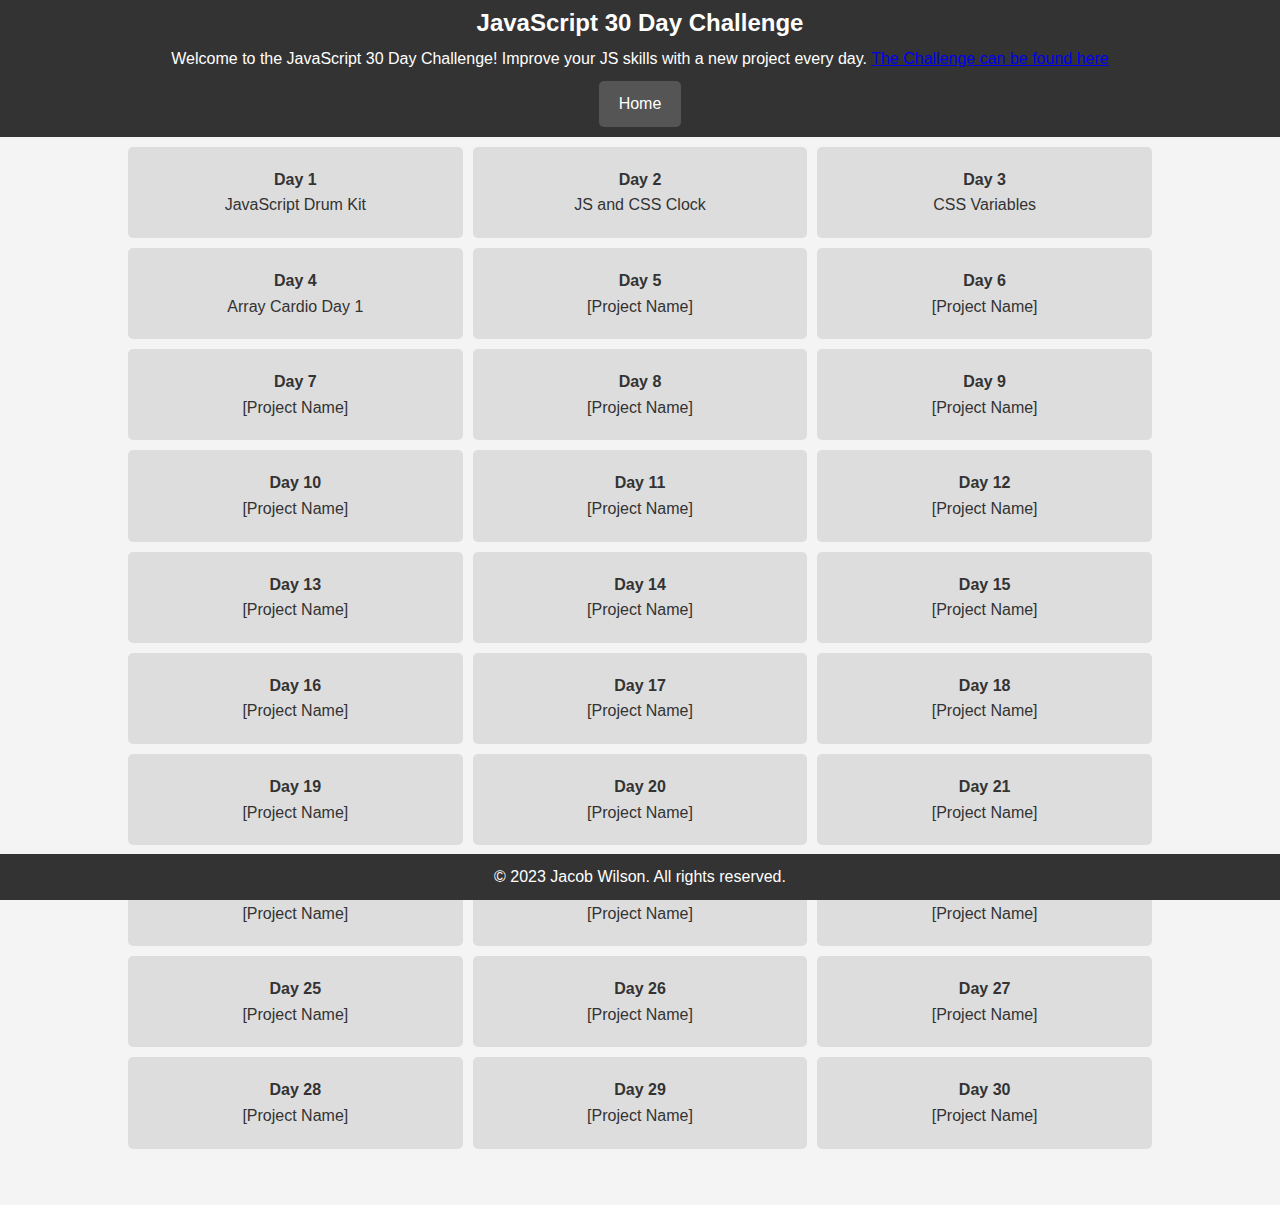
==== index.html @ fc2b66d7 "added link to challenge website" ====
<!DOCTYPE html>
<html>
  <head>
    <title>JavaScript 30 Day Challenge</title>
    <link rel="stylesheet" type="text/css" href="styles.css" />
    <link rel="icon" href="favicon.ico" />
  </head>
  <body>
    <header>
      <h1>JavaScript 30 Day Challenge</h1>
      <p>
        Welcome to the JavaScript 30 Day Challenge! Improve your JS skills with
        a new project every day. <a href="https://javascript30.com/" target="_blank">The Challenge can be found here</a>
      </p>
      <a href="https://notwacob.github.io" class="btn">Home</a>
    </header>
    <div class="grid-container" id="grid">
      <a href="01-JavaScript_Drum_Kit/index.html" class="grid-item">
        <p><span class="bold">Day 1</span><br />JavaScript Drum Kit</p>
      </a>
      <a href="02-JS_and_CSS_Clock/index.html" class="grid-item">
        <p><span class="bold">Day 2</span><br />JS and CSS Clock</p>
      </a>
      <a href="03-CSS_Variables/index.html" class="grid-item">
        <p><span class="bold">Day 3</span><br />CSS Variables</p>
      </a>
      <a href="04-Array_Cardio_Day_1/index.html" class="grid-item">
        <p><span class="bold">Day 4</span><br />Array Cardio Day 1</p>
      </a>
      <script>
        var contentDiv = document.getElementById("grid");
        for (var i = 4; i < 30; i++) {
          var aTag = document.createElement("a");
          var p = document.createElement("p");
          var span = document.createElement("span");
          var lineBreak = document.createElement("br");
          var textNode = document.createTextNode("[Project Name]");

          aTag.href = "#day" + (i + 1);
          aTag.classList.add("grid-item");
          if (i+1 == 29) {
            aTag.classList.add("offset");
          }

          span.classList.add("bold");
          span.textContent = "Day " + (i + 1);

          p.appendChild(span);
          p.appendChild(lineBreak);
          p.appendChild(textNode);
          aTag.appendChild(p);
          contentDiv.appendChild(aTag);
        }
      </script>
    </div>
    <footer>
      <p>&copy; 2023 Jacob Wilson. All rights reserved.</p>
    </footer>
  </body>
</html>
---- styles.css ----
/* Reset some default styles */
body,
h1,
h2,
p,
ul {
  margin: 0;
  padding: 0;
}

body {
  font-family: Arial, sans-serif;
  background-color: #f4f4f4;
  color: #333;
  line-height: 1.6em;
}

header {
  background-color: #333;
  color: #fff;
  padding: 10px 0;
  text-align: center;
}

header h1 {
  margin: 0;
  padding: 0;
  font-size: 24px;
}

header p {
  margin: 10px 0;
}

.btn {
    display: inline-block;
    background-color: #555;
    color: #fff;
    padding: 10px 20px;
    text-decoration: none;
    border-radius: 5px;
  }
  
  .btn:hover {
    background-color: #777;
  }

footer {
  background-color: #333;
  color: #fff;
  text-align: center;
  padding: 10px 0;
  width: 100%;
  position: fixed;
  bottom: 0;
}

.grid-container {
  display: grid;
  grid-template-columns: repeat(4, 1fr); /* Creates three equal-width columns */
  grid-gap: 10px; /* Sets the gap between grid items */
  width: 80%;
  margin: 10px auto 56px auto;
}

.grid-item {
  background-color: #ddd;
  padding: 20px;
  text-align: center;
  text-decoration: none;
  color: #333;
  border-radius: 5px;
}

.grid-item:hover {
  background-color: #ccc;
}

.bold {
    font-weight: bold;
}

@media (min-width: 1400px) {
  .grid-item.offset {
    grid-column-start: 2; /* Starts at the second column */
  }
}

@media (min-width: 992px) and (max-width: 1399px) {
    .grid-container {
      grid-template-columns: repeat(3, 1fr);
    }
  }

@media (min-width: 768px) and (max-width: 991px) {
  .grid-container {
    grid-template-columns: repeat(2, 1fr);
  }
}

@media (max-width: 767px) {
  .grid-container {
    grid-template-columns: 1fr;
  }
}
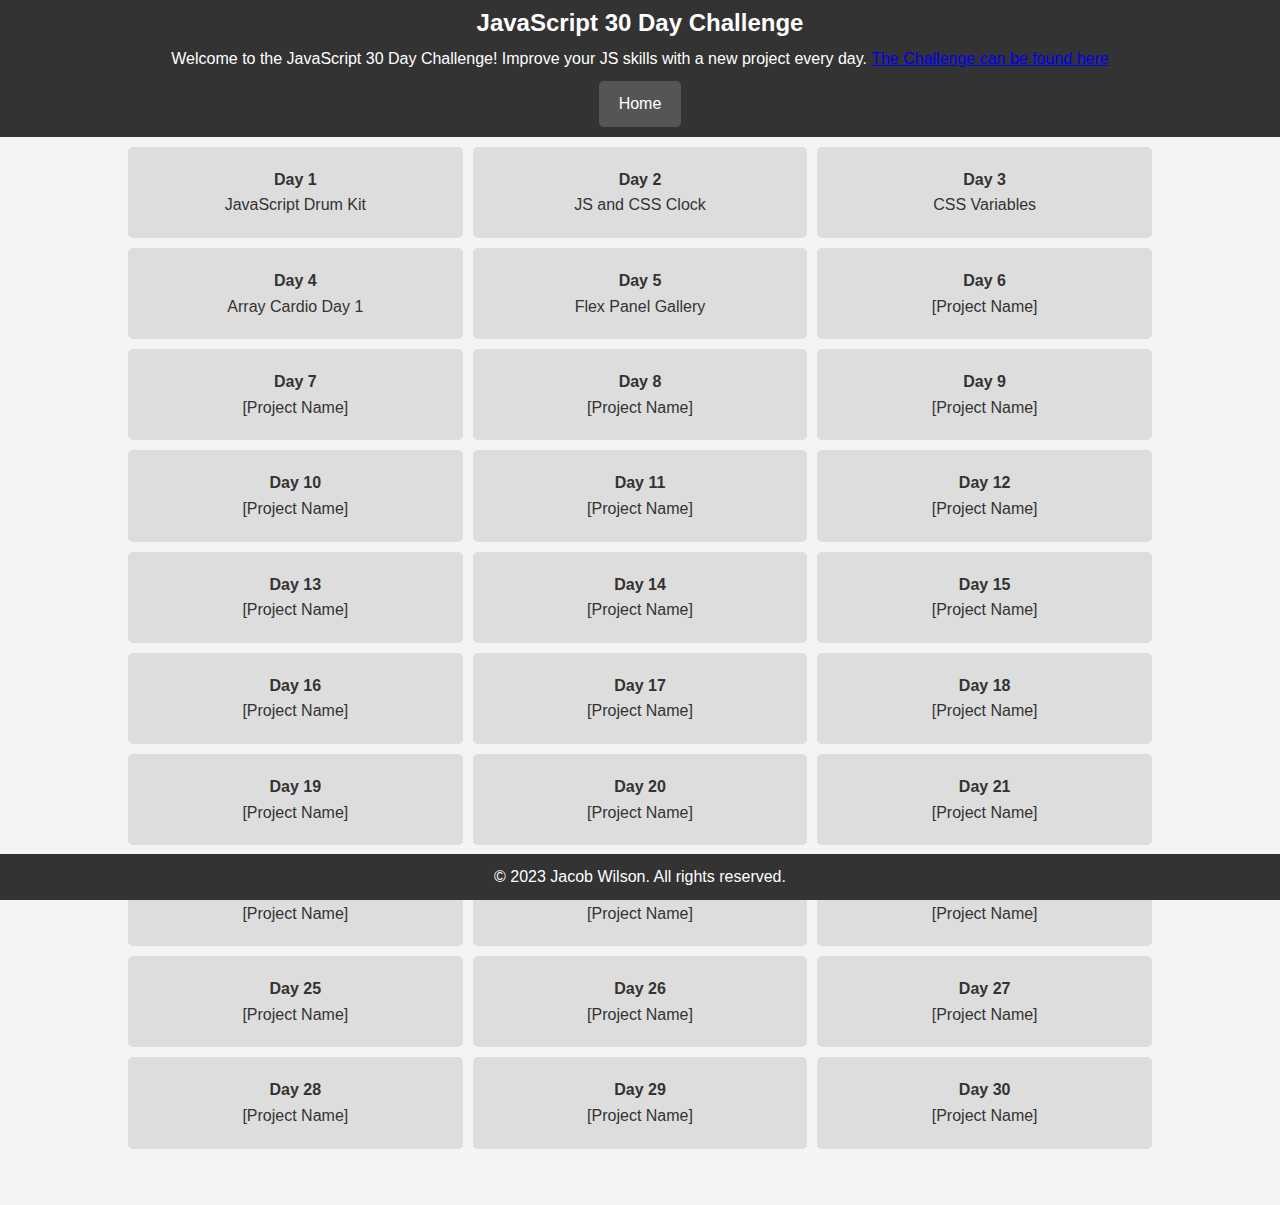
==== commit 8fa612c1: "Day 5 - Starter File Created" ====
--- a/index.html
+++ b/index.html
@@ -1,60 +1,66 @@
 <!DOCTYPE html>
 <html>
-  <head>
-    <title>JavaScript 30 Day Challenge</title>
-    <link rel="stylesheet" type="text/css" href="styles.css" />
-    <link rel="icon" href="favicon.ico" />
-  </head>
-  <body>
-    <header>
-      <h1>JavaScript 30 Day Challenge</h1>
-      <p>
-        Welcome to the JavaScript 30 Day Challenge! Improve your JS skills with
-        a new project every day. <a href="https://javascript30.com/" target="_blank">The Challenge can be found here</a>
-      </p>
-      <a href="https://notwacob.github.io" class="btn">Home</a>
-    </header>
-    <div class="grid-container" id="grid">
-      <a href="01-JavaScript_Drum_Kit/index.html" class="grid-item">
-        <p><span class="bold">Day 1</span><br />JavaScript Drum Kit</p>
-      </a>
-      <a href="02-JS_and_CSS_Clock/index.html" class="grid-item">
-        <p><span class="bold">Day 2</span><br />JS and CSS Clock</p>
-      </a>
-      <a href="03-CSS_Variables/index.html" class="grid-item">
-        <p><span class="bold">Day 3</span><br />CSS Variables</p>
-      </a>
-      <a href="04-Array_Cardio_Day_1/index.html" class="grid-item">
-        <p><span class="bold">Day 4</span><br />Array Cardio Day 1</p>
-      </a>
-      <script>
-        var contentDiv = document.getElementById("grid");
-        for (var i = 4; i < 30; i++) {
-          var aTag = document.createElement("a");
-          var p = document.createElement("p");
-          var span = document.createElement("span");
-          var lineBreak = document.createElement("br");
-          var textNode = document.createTextNode("[Project Name]");
+    <head>
+        <title>JavaScript 30 Day Challenge</title>
+        <link rel="stylesheet" type="text/css" href="styles.css" />
+        <link rel="icon" href="favicon.ico" />
+    </head>
+    <body>
+        <header>
+            <h1>JavaScript 30 Day Challenge</h1>
+            <p>
+                Welcome to the JavaScript 30 Day Challenge! Improve your JS
+                skills with a new project every day.
+                <a href="https://javascript30.com/" target="_blank"
+                    >The Challenge can be found here</a
+                >
+            </p>
+            <a href="https://notwacob.github.io" class="btn">Home</a>
+        </header>
+        <div class="grid-container" id="grid">
+            <a href="01-JavaScript_Drum_Kit/index.html" class="grid-item">
+                <p><span class="bold">Day 1</span><br />JavaScript Drum Kit</p>
+            </a>
+            <a href="02-JS_and_CSS_Clock/index.html" class="grid-item">
+                <p><span class="bold">Day 2</span><br />JS and CSS Clock</p>
+            </a>
+            <a href="03-CSS_Variables/index.html" class="grid-item">
+                <p><span class="bold">Day 3</span><br />CSS Variables</p>
+            </a>
+            <a href="04-Array_Cardio_Day_1/index.html" class="grid-item">
+                <p><span class="bold">Day 4</span><br />Array Cardio Day 1</p>
+            </a>
+            <a href="05-Flex_Panel_Gallery/index.html" class="grid-item">
+                <p><span class="bold">Day 5</span><br />Flex Panel Gallery</p>
+            </a>
+            <script>
+                var contentDiv = document.getElementById("grid");
+                for (var i = 5; i < 30; i++) {
+                    var aTag = document.createElement("a");
+                    var p = document.createElement("p");
+                    var span = document.createElement("span");
+                    var lineBreak = document.createElement("br");
+                    var textNode = document.createTextNode("[Project Name]");
 
-          aTag.href = "#day" + (i + 1);
-          aTag.classList.add("grid-item");
-          if (i+1 == 29) {
-            aTag.classList.add("offset");
-          }
+                    aTag.href = "#day" + (i + 1);
+                    aTag.classList.add("grid-item");
+                    if (i + 1 == 29) {
+                        aTag.classList.add("offset");
+                    }
 
-          span.classList.add("bold");
-          span.textContent = "Day " + (i + 1);
+                    span.classList.add("bold");
+                    span.textContent = "Day " + (i + 1);
 
-          p.appendChild(span);
-          p.appendChild(lineBreak);
-          p.appendChild(textNode);
-          aTag.appendChild(p);
-          contentDiv.appendChild(aTag);
-        }
-      </script>
-    </div>
-    <footer>
-      <p>&copy; 2023 Jacob Wilson. All rights reserved.</p>
-    </footer>
-  </body>
+                    p.appendChild(span);
+                    p.appendChild(lineBreak);
+                    p.appendChild(textNode);
+                    aTag.appendChild(p);
+                    contentDiv.appendChild(aTag);
+                }
+            </script>
+        </div>
+        <footer>
+            <p>&copy; 2023 Jacob Wilson. All rights reserved.</p>
+        </footer>
+    </body>
 </html>
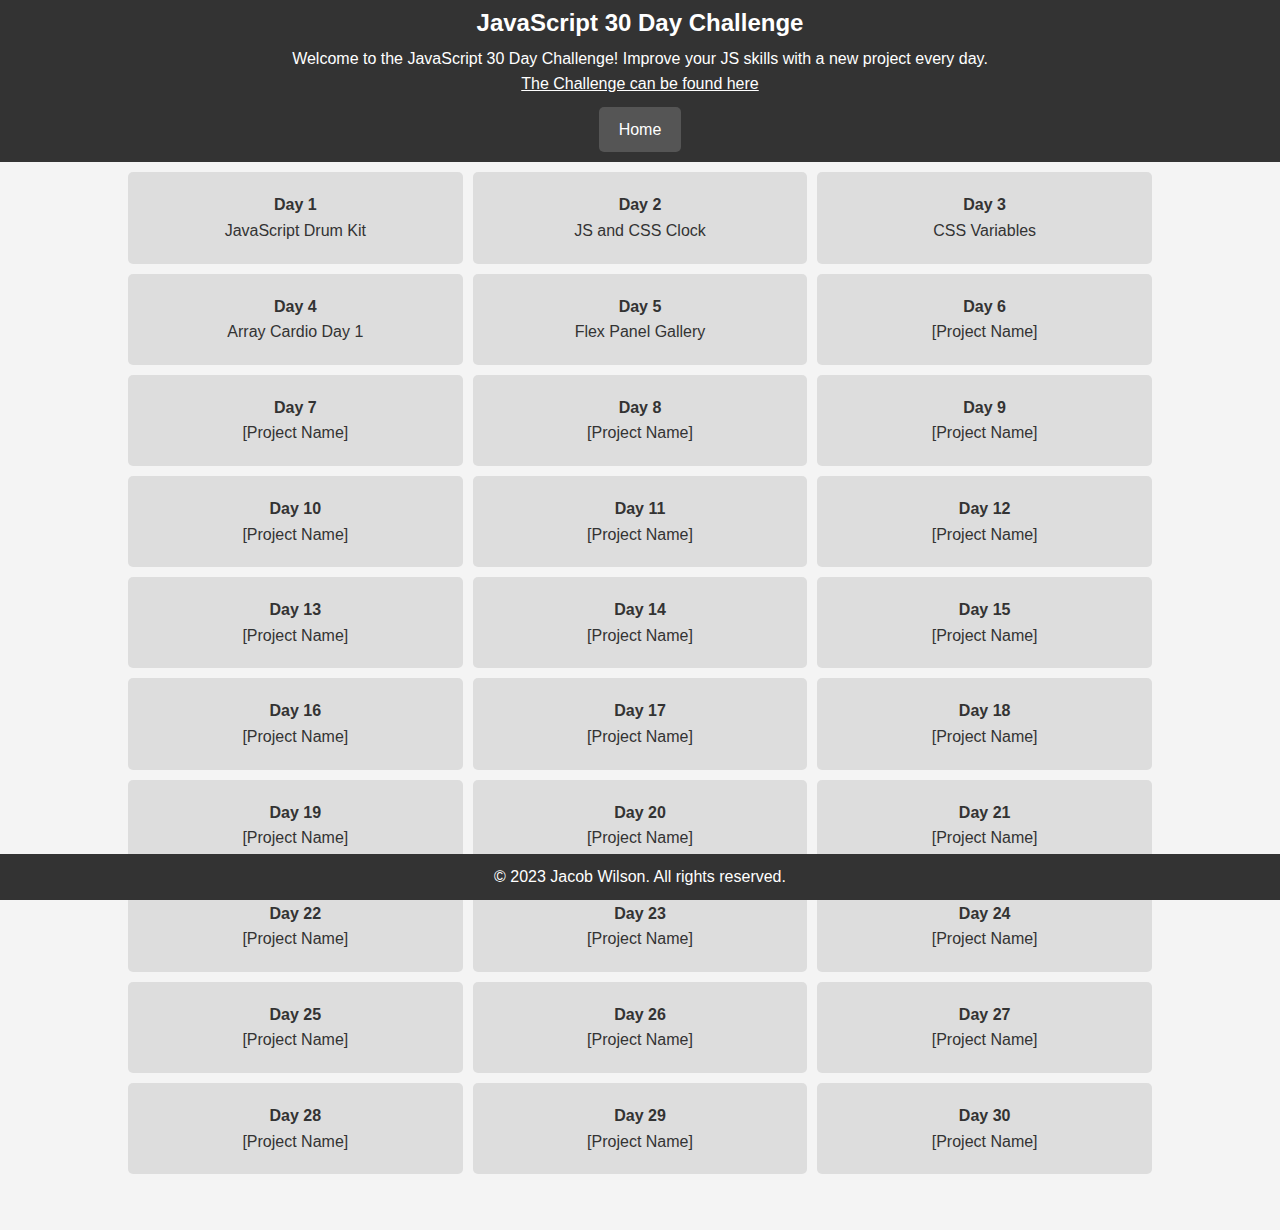
==== commit bd3eff91: "added course link to promote" ====
--- a/index.html
+++ b/index.html
@@ -11,9 +11,7 @@
             <p>
                 Welcome to the JavaScript 30 Day Challenge! Improve your JS
                 skills with a new project every day.
-                <a href="https://javascript30.com/" target="_blank"
-                    >The Challenge can be found here</a
-                >
+                <br><a href="https://javascript30.com/" target="_blank" id="courseLink">The Challenge can be found here</a>
             </p>
             <a href="https://notwacob.github.io" class="btn">Home</a>
         </header>
--- a/styles.css
+++ b/styles.css
@@ -4,32 +4,41 @@
 h2,
 p,
 ul {
-  margin: 0;
-  padding: 0;
+    margin: 0;
+    padding: 0;
 }
 
 body {
-  font-family: Arial, sans-serif;
-  background-color: #f4f4f4;
-  color: #333;
-  line-height: 1.6em;
+    font-family: Arial, sans-serif;
+    background-color: #f4f4f4;
+    color: #333;
+    line-height: 1.6em;
 }
 
 header {
-  background-color: #333;
-  color: #fff;
-  padding: 10px 0;
-  text-align: center;
+    background-color: #333;
+    color: #fff;
+    padding: 10px 0;
+    text-align: center;
 }
 
 header h1 {
-  margin: 0;
-  padding: 0;
-  font-size: 24px;
+    margin: 0;
+    padding: 0;
+    font-size: 24px;
 }
 
 header p {
-  margin: 10px 0;
+    margin: 10px 0;
+}
+
+header a#courseLink {
+    color: white;
+    transition: box-shadow 0.3s ease-in-out;
+}
+
+header a#courseLink:hover {
+    box-shadow: 0 0 10px rgba(122, 122, 122, 0.733);
 }
 
 .btn {
@@ -39,41 +48,44 @@
     padding: 10px 20px;
     text-decoration: none;
     border-radius: 5px;
-  }
-  
-  .btn:hover {
+}
+
+.btn:hover {
     background-color: #777;
-  }
+}
 
 footer {
-  background-color: #333;
-  color: #fff;
-  text-align: center;
-  padding: 10px 0;
-  width: 100%;
-  position: fixed;
-  bottom: 0;
+    background-color: #333;
+    color: #fff;
+    text-align: center;
+    padding: 10px 0;
+    width: 100%;
+    position: fixed;
+    bottom: 0;
 }
 
 .grid-container {
-  display: grid;
-  grid-template-columns: repeat(4, 1fr); /* Creates three equal-width columns */
-  grid-gap: 10px; /* Sets the gap between grid items */
-  width: 80%;
-  margin: 10px auto 56px auto;
+    display: grid;
+    grid-template-columns: repeat(
+        4,
+        1fr
+    ); /* Creates three equal-width columns */
+    grid-gap: 10px; /* Sets the gap between grid items */
+    width: 80%;
+    margin: 10px auto 56px auto;
 }
 
 .grid-item {
-  background-color: #ddd;
-  padding: 20px;
-  text-align: center;
-  text-decoration: none;
-  color: #333;
-  border-radius: 5px;
+    background-color: #ddd;
+    padding: 20px;
+    text-align: center;
+    text-decoration: none;
+    color: #333;
+    border-radius: 5px;
 }
 
 .grid-item:hover {
-  background-color: #ccc;
+    background-color: #ccc;
 }
 
 .bold {
@@ -81,25 +93,25 @@
 }
 
 @media (min-width: 1400px) {
-  .grid-item.offset {
-    grid-column-start: 2; /* Starts at the second column */
-  }
+    .grid-item.offset {
+        grid-column-start: 2; /* Starts at the second column */
+    }
 }
 
 @media (min-width: 992px) and (max-width: 1399px) {
     .grid-container {
-      grid-template-columns: repeat(3, 1fr);
+        grid-template-columns: repeat(3, 1fr);
     }
-  }
+}
 
 @media (min-width: 768px) and (max-width: 991px) {
-  .grid-container {
-    grid-template-columns: repeat(2, 1fr);
-  }
+    .grid-container {
+        grid-template-columns: repeat(2, 1fr);
+    }
 }
 
 @media (max-width: 767px) {
-  .grid-container {
-    grid-template-columns: 1fr;
-  }
+    .grid-container {
+        grid-template-columns: 1fr;
+    }
 }
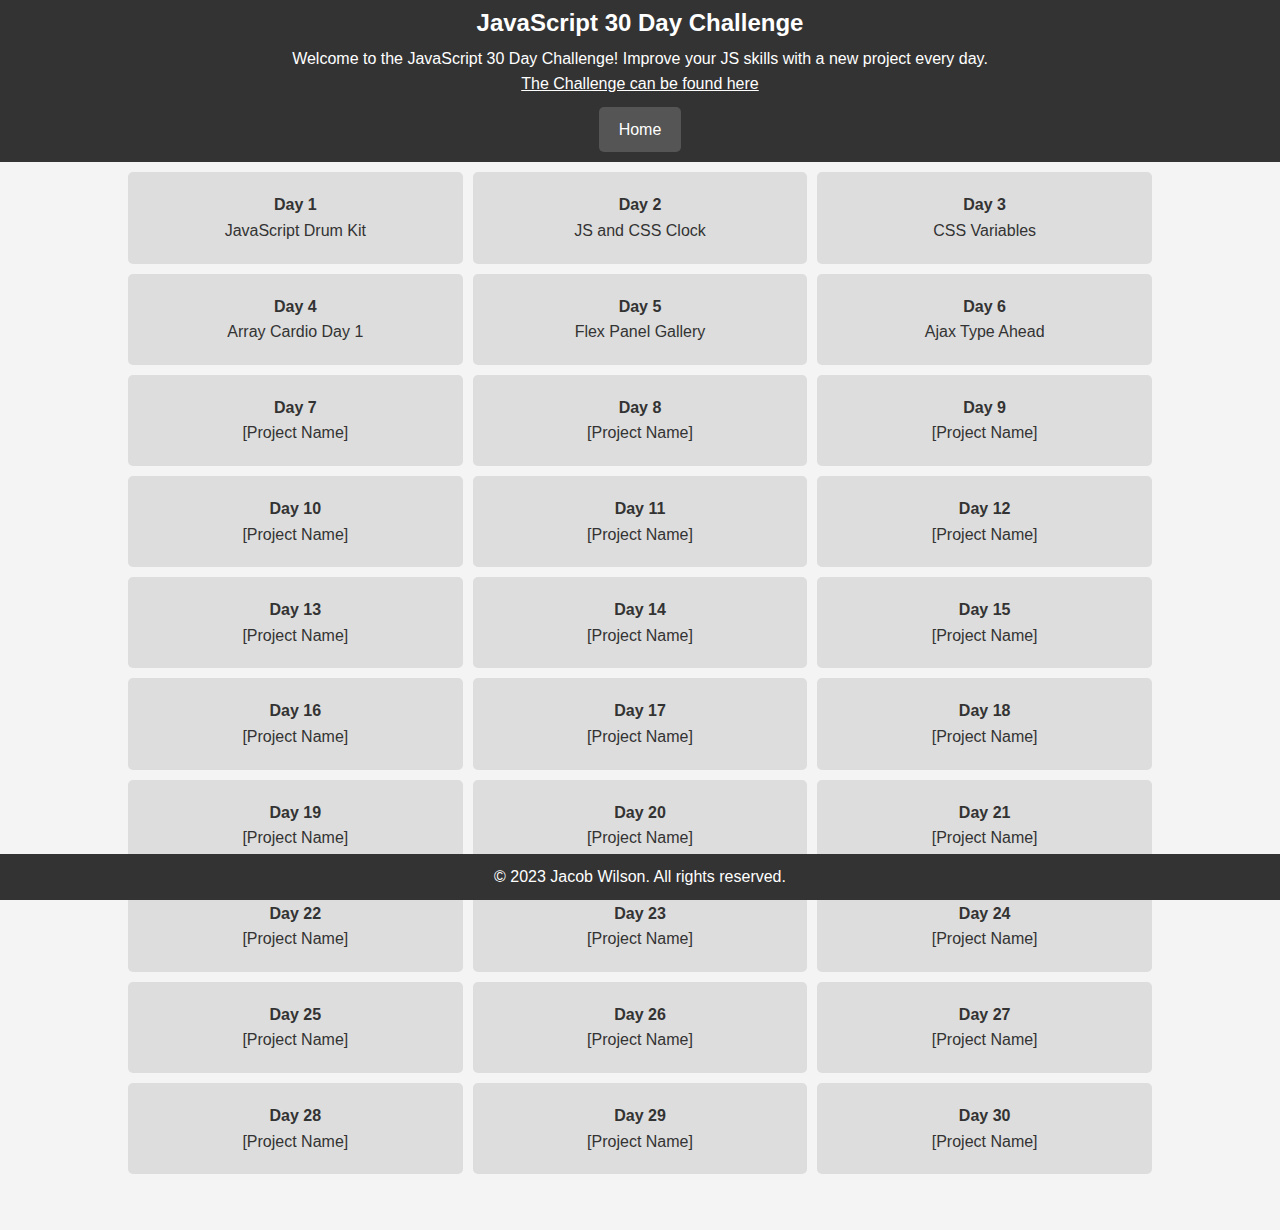
==== commit 480ec65a: "Day 6 Finished" ====
--- a/index.html
+++ b/index.html
@@ -16,24 +16,27 @@
             <a href="https://notwacob.github.io" class="btn">Home</a>
         </header>
         <div class="grid-container" id="grid">
-            <a href="01-JavaScript_Drum_Kit/index.html" class="grid-item">
+            <a href="01-JavaScript_Drum_Kit" class="grid-item">
                 <p><span class="bold">Day 1</span><br />JavaScript Drum Kit</p>
             </a>
-            <a href="02-JS_and_CSS_Clock/index.html" class="grid-item">
+            <a href="02-JS_and_CSS_Clock" class="grid-item">
                 <p><span class="bold">Day 2</span><br />JS and CSS Clock</p>
             </a>
-            <a href="03-CSS_Variables/index.html" class="grid-item">
+            <a href="03-CSS_Variables" class="grid-item">
                 <p><span class="bold">Day 3</span><br />CSS Variables</p>
             </a>
-            <a href="04-Array_Cardio_Day_1/index.html" class="grid-item">
+            <a href="04-Array_Cardio_Day_1" class="grid-item">
                 <p><span class="bold">Day 4</span><br />Array Cardio Day 1</p>
             </a>
-            <a href="05-Flex_Panel_Gallery/index.html" class="grid-item">
+            <a href="05-Flex_Panel_Gallery" class="grid-item">
                 <p><span class="bold">Day 5</span><br />Flex Panel Gallery</p>
+            </a>
+            <a href="06-Ajax_Type_Ahead" class="grid-item">
+                <p><span class="bold">Day 6</span><br />Ajax Type Ahead</p>
             </a>
             <script>
                 var contentDiv = document.getElementById("grid");
-                for (var i = 5; i < 30; i++) {
+                for (var i = 6; i < 30; i++) {
                     var aTag = document.createElement("a");
                     var p = document.createElement("p");
                     var span = document.createElement("span");
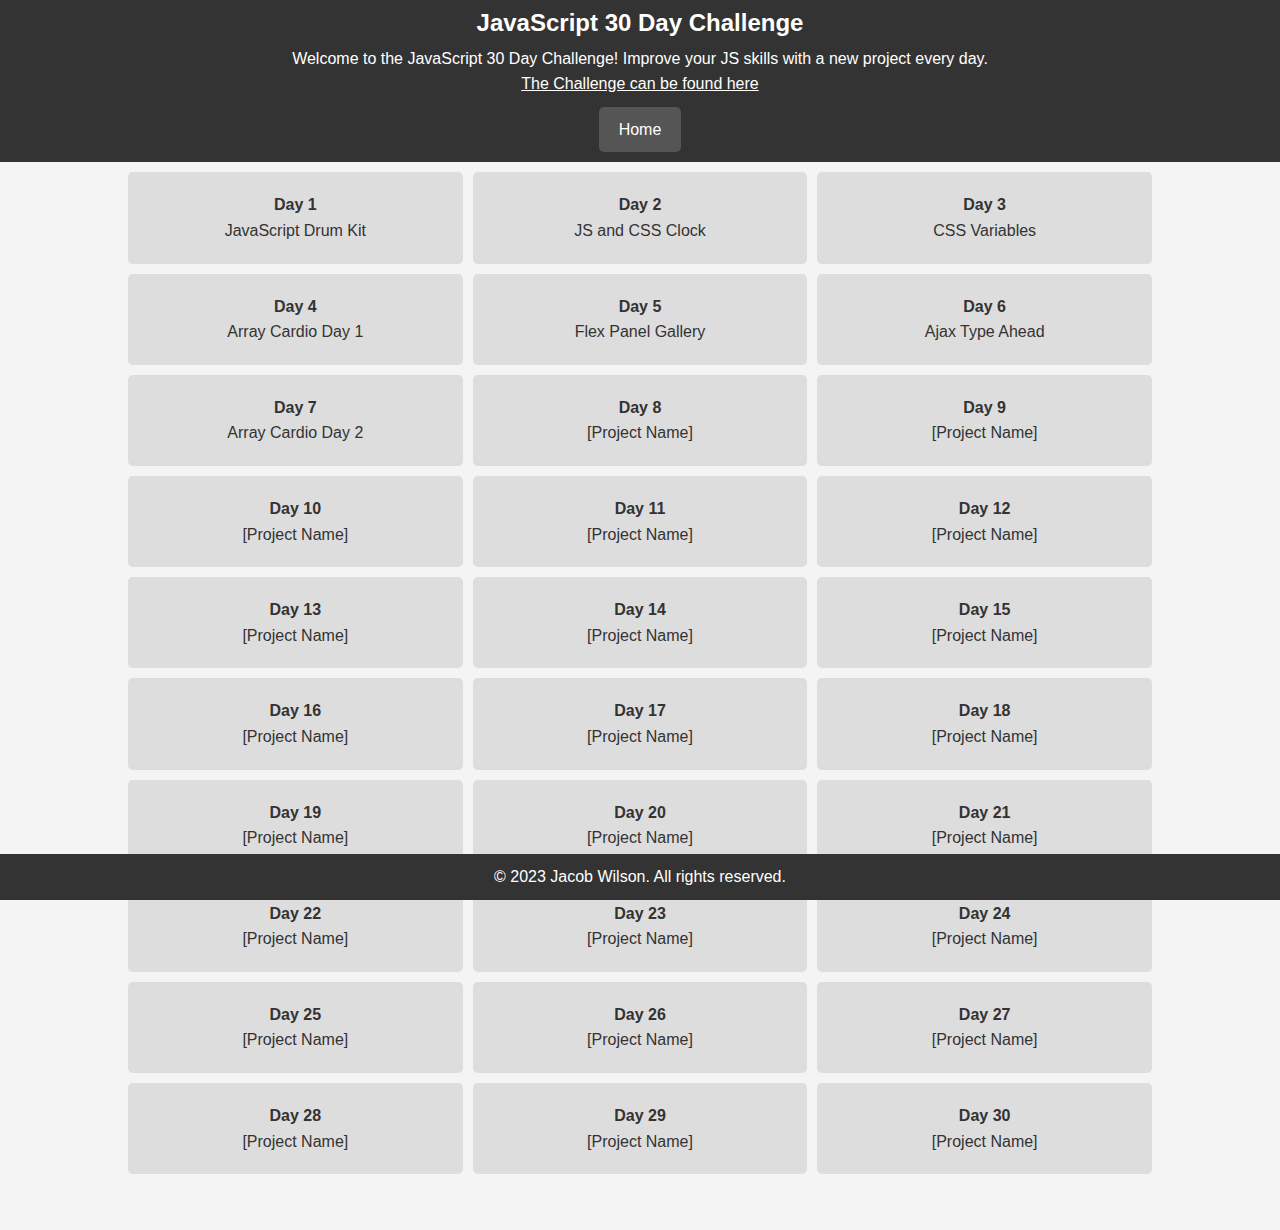
==== commit 7873190e: "Day 7 Finished" ====
--- a/index.html
+++ b/index.html
@@ -34,9 +34,12 @@
             <a href="06-Ajax_Type_Ahead" class="grid-item">
                 <p><span class="bold">Day 6</span><br />Ajax Type Ahead</p>
             </a>
+            <a href="07-Array_Cardio_Day_2" class="grid-item">
+                <p><span class="bold">Day 7</span><br />Array Cardio Day 2</p>
+            </a>
             <script>
                 var contentDiv = document.getElementById("grid");
-                for (var i = 6; i < 30; i++) {
+                for (var i = 7; i < 30; i++) {
                     var aTag = document.createElement("a");
                     var p = document.createElement("p");
                     var span = document.createElement("span");
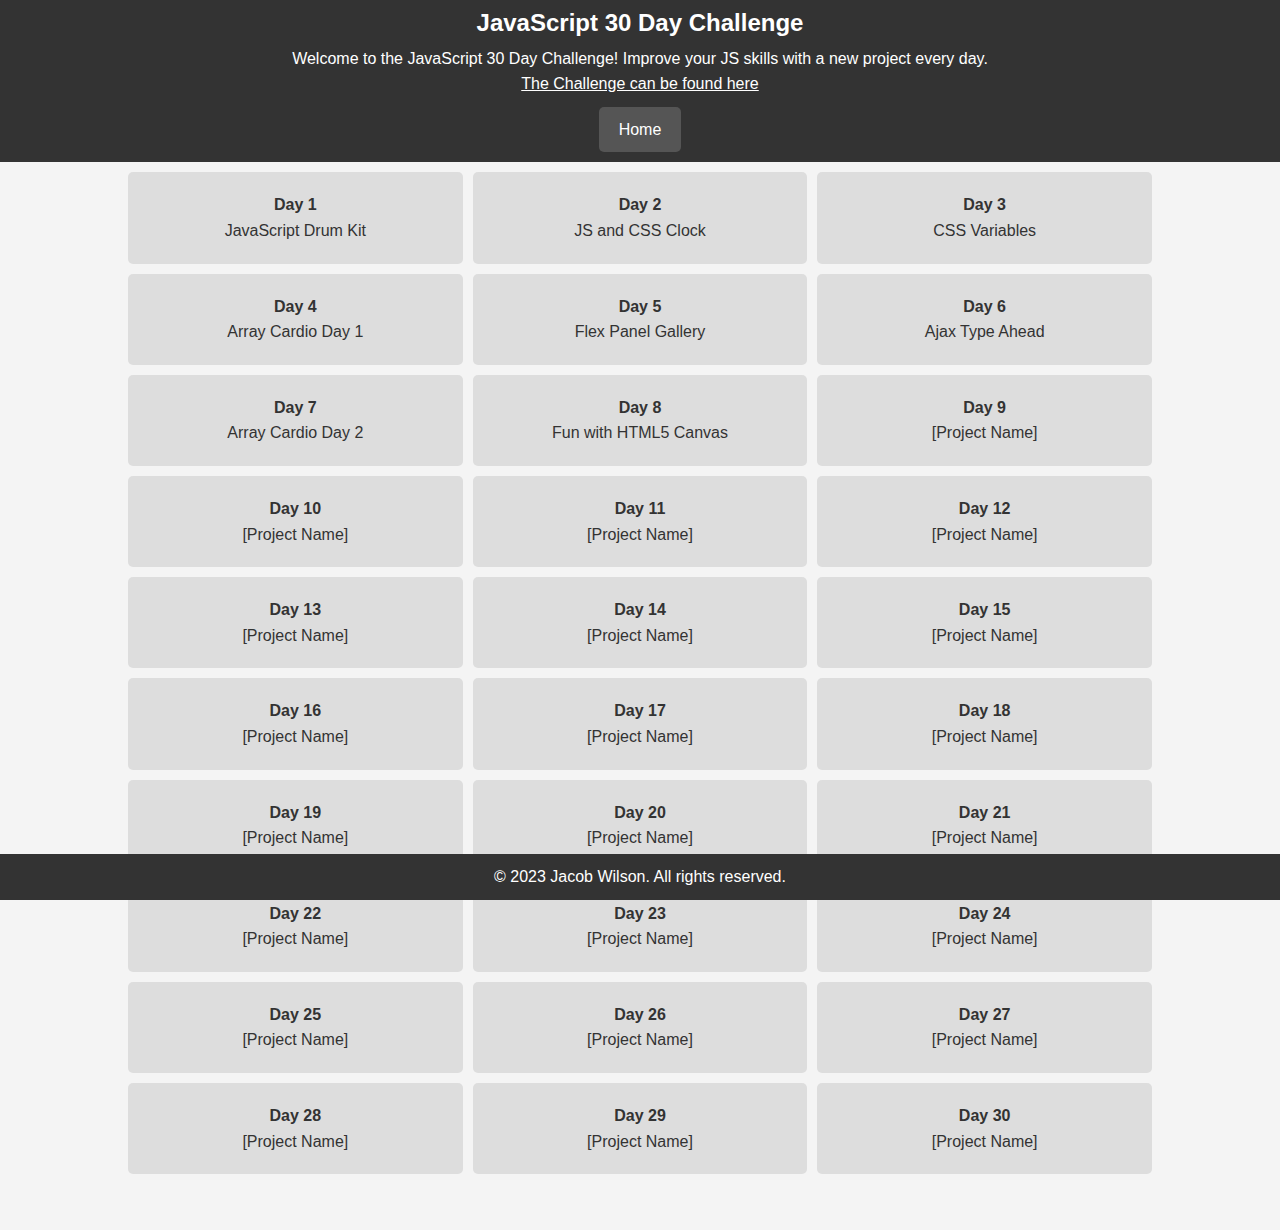
==== commit 025d9ecb: "Day 8 - Finished" ====
--- a/index.html
+++ b/index.html
@@ -37,9 +37,12 @@
             <a href="07-Array_Cardio_Day_2" class="grid-item">
                 <p><span class="bold">Day 7</span><br />Array Cardio Day 2</p>
             </a>
+            <a href="08-Fun_with_HTML5_Canvas" class="grid-item">
+                <p><span class="bold">Day 8</span><br />Fun with HTML5 Canvas</p>
+            </a>
             <script>
                 var contentDiv = document.getElementById("grid");
-                for (var i = 7; i < 30; i++) {
+                for (var i = 8; i < 30; i++) {
                     var aTag = document.createElement("a");
                     var p = document.createElement("p");
                     var span = document.createElement("span");
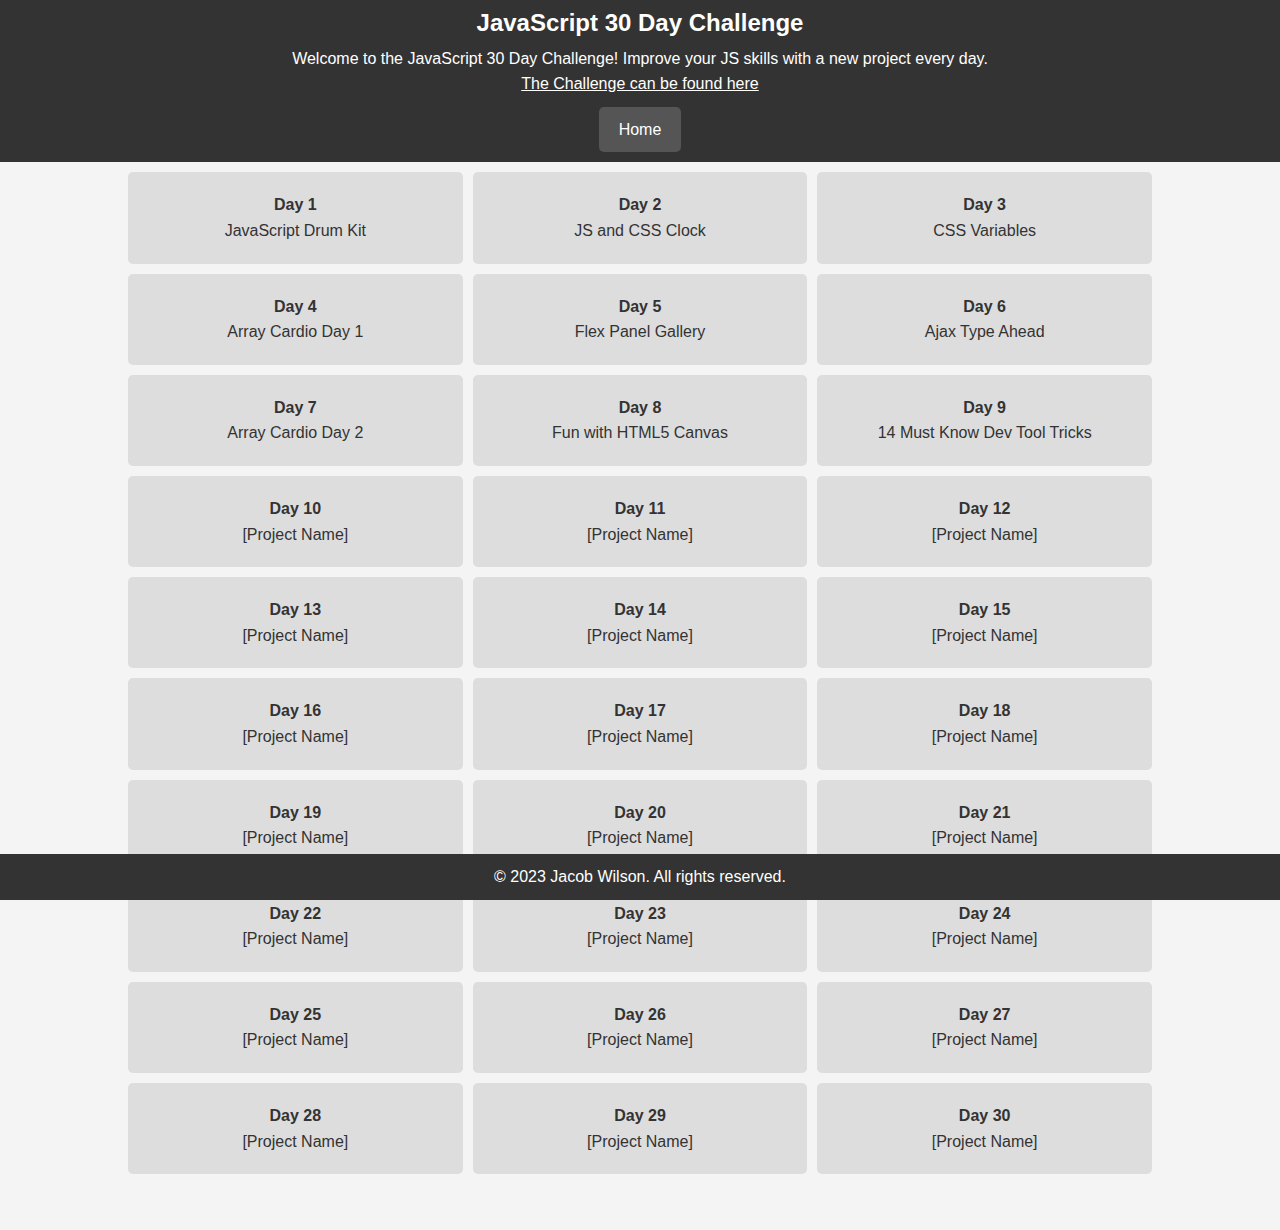
==== commit c7acc9f9: "Day 9 - Finished" ====
--- a/index.html
+++ b/index.html
@@ -40,9 +40,12 @@
             <a href="08-Fun_with_HTML5_Canvas" class="grid-item">
                 <p><span class="bold">Day 8</span><br />Fun with HTML5 Canvas</p>
             </a>
+            <a href="09-14_Must_Know_Dev_Tool_Tricks" class="grid-item">
+                <p><span class="bold">Day 9</span><br />14 Must Know Dev Tool Tricks</p>
+            </a>
             <script>
                 var contentDiv = document.getElementById("grid");
-                for (var i = 8; i < 30; i++) {
+                for (var i = 9; i < 30; i++) {
                     var aTag = document.createElement("a");
                     var p = document.createElement("p");
                     var span = document.createElement("span");
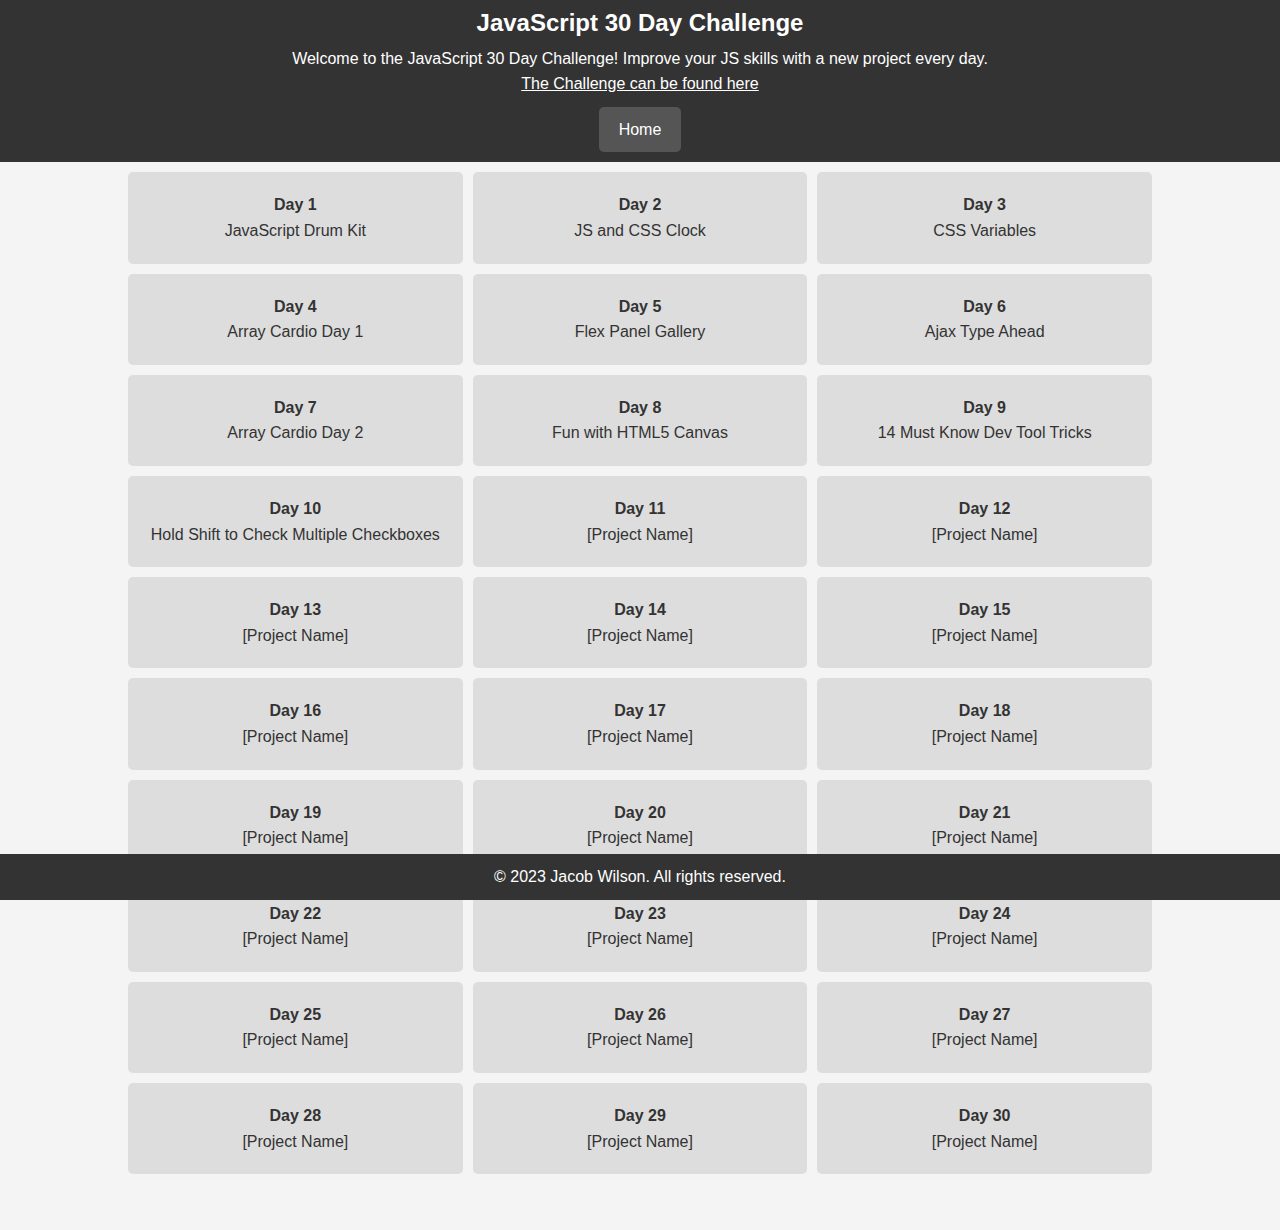
==== commit 5dd575ae: "Day 10 - Complete" ====
--- a/index.html
+++ b/index.html
@@ -43,9 +43,12 @@
             <a href="09-14_Must_Know_Dev_Tool_Tricks" class="grid-item">
                 <p><span class="bold">Day 9</span><br />14 Must Know Dev Tool Tricks</p>
             </a>
+            <a href="10-Hold_Shift_to_Check_Multiple_Checkboxes" class="grid-item">
+                <p><span class="bold">Day 10</span><br />Hold Shift to Check Multiple Checkboxes</p>
+            </a>
             <script>
                 var contentDiv = document.getElementById("grid");
-                for (var i = 9; i < 30; i++) {
+                for (var i = 10; i < 30; i++) {
                     var aTag = document.createElement("a");
                     var p = document.createElement("p");
                     var span = document.createElement("span");
